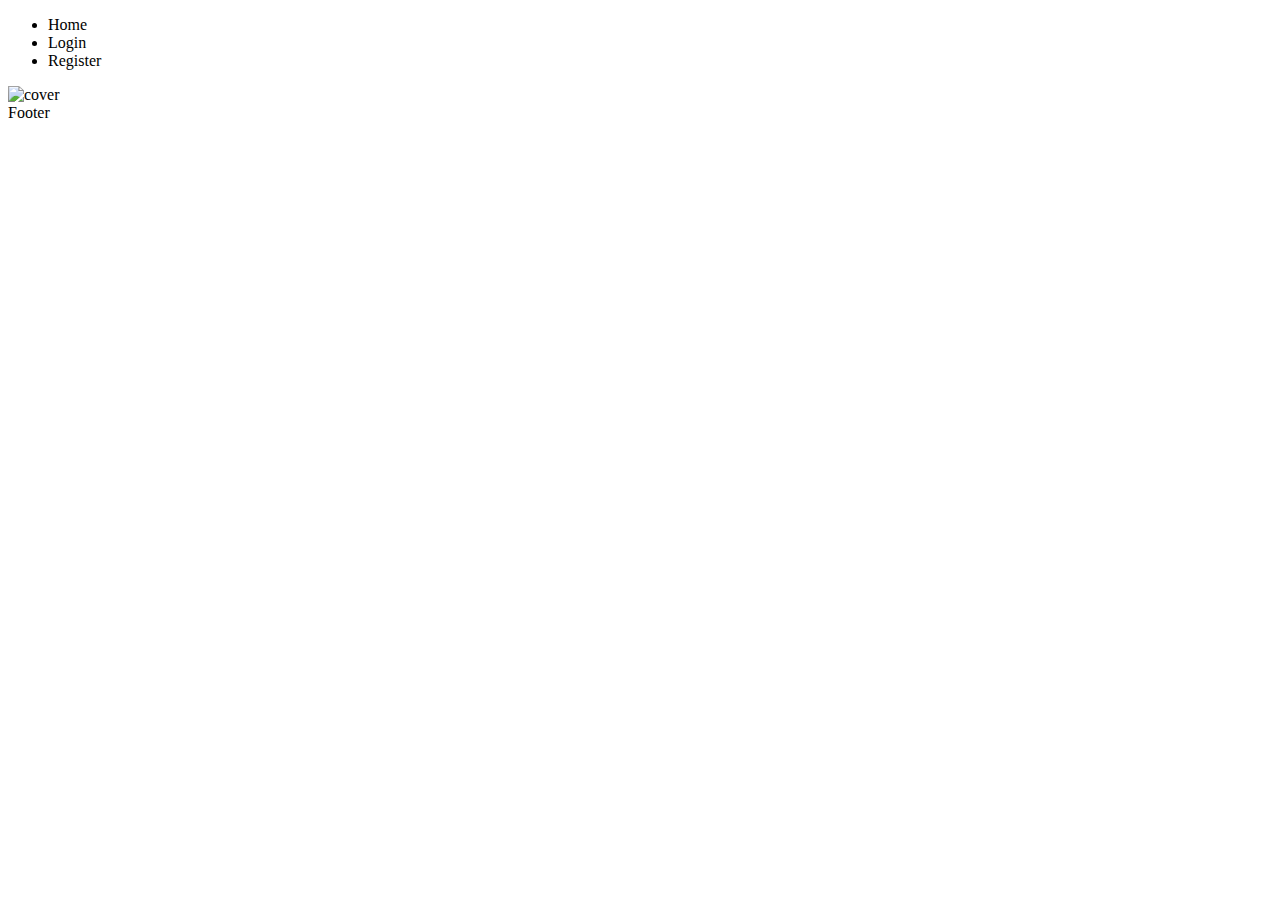
==== index.html @ 5ac5aa55 "created initial files" ====
<!DOCTYPE html>
<html lang="en">
<head>
    <meta charset="UTF-8">
    <meta name="viewport" content="width=device-width, initial-scale=1.0">
    <title>Landing Page</title>
    <link rel="stylesheet" type="text/css" href="">
</head>
<body>
    <nav>
        <ul>
            <li>Home</li>
            <li>Login</li>
            <li>Register</li>
        </ul>
    </nav>
    <main>
        <div><img src="https://via.placeholder.com/150" alt="cover"></div>
    </main>
    <footer>Footer</footer>
</body>
<script src="https://code.jquery.com/jquery-3.4.1.js"></script>
<script src="./index.js"></script>
</html>
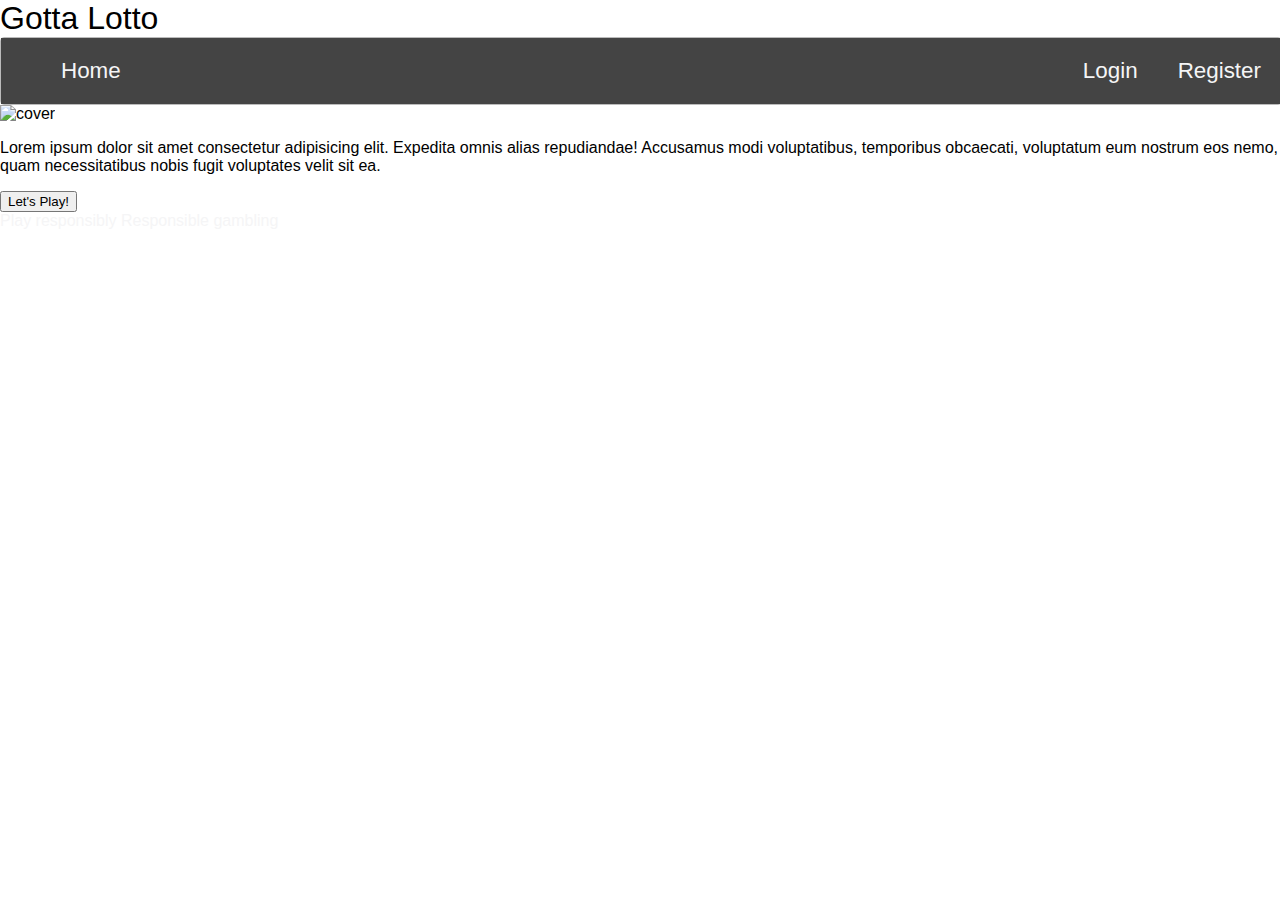
==== commit fb3c598f: "added nav  and logo styles" ====
--- a/index.html
+++ b/index.html
@@ -4,20 +4,38 @@
     <meta charset="UTF-8">
     <meta name="viewport" content="width=device-width, initial-scale=1.0">
     <title>Landing Page</title>
-    <link rel="stylesheet" type="text/css" href="">
+    <link rel="stylesheet" type="text/css" href="./style.css">
 </head>
 <body>
-    <nav>
-        <ul>
-            <li>Home</li>
-            <li>Login</li>
-            <li>Register</li>
-        </ul>
-    </nav>
+    <header>
+    <div class='logo'>
+        <a href="/">
+            Gotta
+            <span>Lotto</span>
+        </a>
+    </div>
+        <nav class='nav sticky'>
+            <ul class='main-nav'>
+                <li class='right'><a href=''>Home</a></li>
+                <li><a>Login</a></li>
+                <li><a>Register</a></li>
+            </ul>
+        </nav>
+    </header>
     <main>
         <div><img src="https://via.placeholder.com/150" alt="cover"></div>
+        <div>
+            <p>Lorem ipsum dolor sit amet consectetur adipisicing elit. 
+                Expedita omnis alias repudiandae! Accusamus modi voluptatibus, 
+                temporibus obcaecati, voluptatum eum nostrum eos nemo, 
+                quam necessitatibus nobis fugit voluptates velit sit ea.</p>
+        </div>
+        <button> Let's Play!</button>
     </main>
-    <footer>Footer</footer>
+    <div>
+      <a href='https://www.powerball.com/play-responsibly'>Play responsibly</a>
+      <a href='https://www.powerball.com/play-responsibly'>Responsible gambling</a>
+    </div>
 </body>
 <script src="https://code.jquery.com/jquery-3.4.1.js"></script>
 <script src="./index.js"></script>
--- a/style.css
+++ b/style.css
@@ -0,0 +1,70 @@
+body {
+    margin: auto 0;
+    font-family: Arial;
+}
+
+/* .logo {
+    background: gainsboro;
+    position: absolute;
+    top: 0;
+    left: 0;
+    height: 150px;
+    width: 20%;
+ } */
+
+ .logo a {
+     color: black;
+     font-size:2em;
+ }
+/* span {
+    color: white;
+}  */
+
+.nav {
+    cursor: pointer;
+    color:#FFF;
+    font-size:2em;
+    border-radius:4px;
+    border:1px solid #bbb;
+    transition: all 0.3s linear;
+}
+
+.nav:hover {
+    -webkit-box-shadow:rgba(0,0,0,0.8) 0px 5px 15px, inset rgba(0,0,0,0.15) 0px -10px 20px;
+    -moz-box-shadow:rgba(0,0,0,0.8) 0px 5px 15px, inset rgba(0,0,0,0.15) 0px -10px 20px;
+    -o-box-shadow:rgba(0,0,0,0.8) 0px 5px 15px, inset rgba(0,0,0,0.15) 0px -10px 20px;
+    box-shadow:rgba(0,0,0,0.8) 0px 5px 15px, inset rgba(0,0,0,0.15) 0px -10px 20px;
+}
+
+.sticky {
+    top: 0;
+    width: 100%;
+}
+
+.main-nav {
+    display: flex;
+    list-style: none;
+    font-size: 0.7em;
+    margin: 0;
+    background-color: #444;
+}
+
+@media only screen and (max-width: 600px) {
+    .main-nav {
+        /* font-size: 0.5em; */
+        padding: 0;
+    }
+}
+
+.right {
+    margin-right: auto;
+}
+
+li {
+    padding: 20px;
+}
+
+a {
+    color: #f5f5f6;
+    text-decoration: none;
+}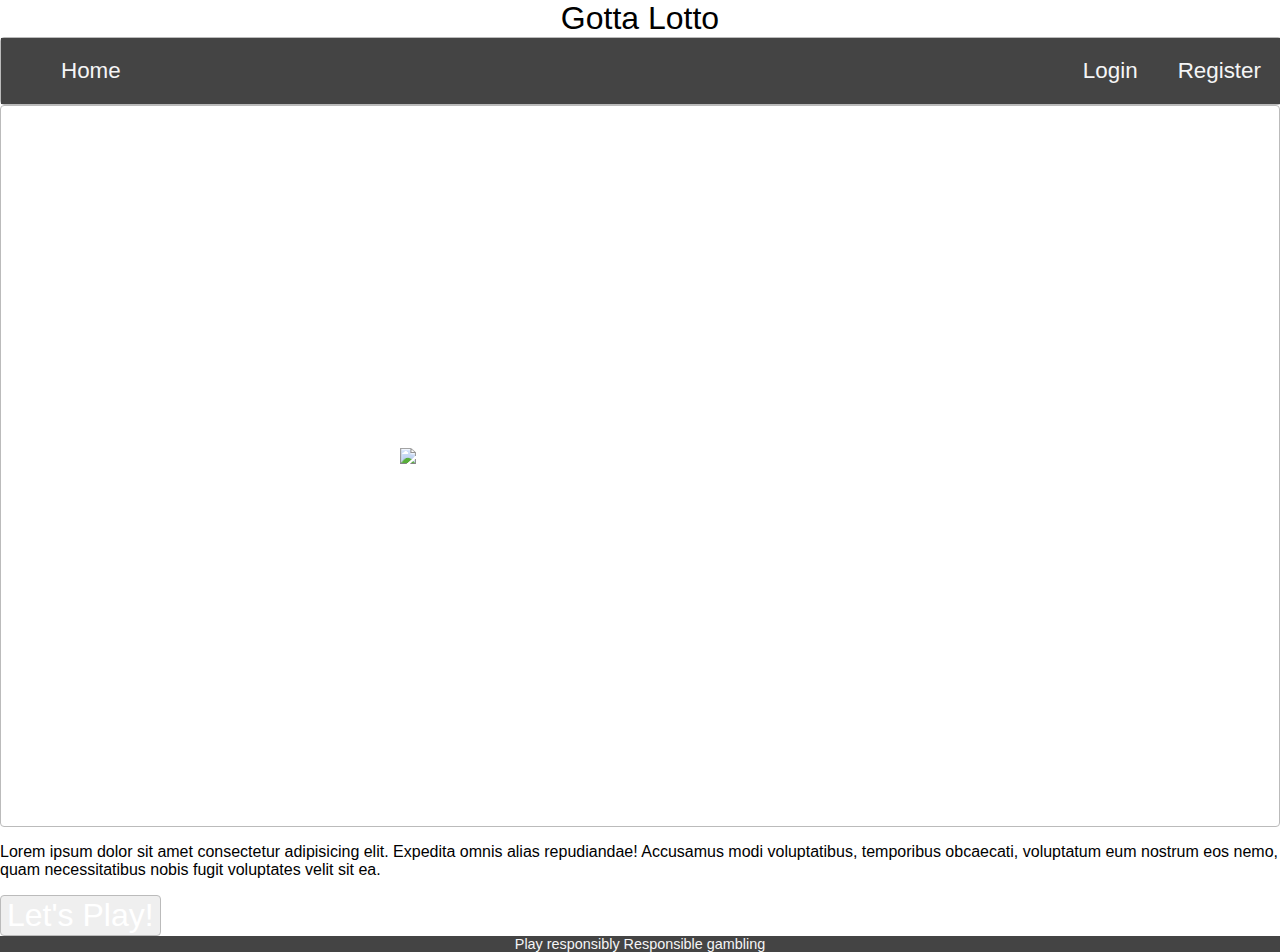
==== commit 3e1230e0: "added basic styles for landing page" ====
--- a/index.html
+++ b/index.html
@@ -4,7 +4,7 @@
     <meta charset="UTF-8">
     <meta name="viewport" content="width=device-width, initial-scale=1.0">
     <title>Landing Page</title>
-    <link rel="stylesheet" type="text/css" href="./style.css">
+    <link rel="stylesheet" type="text/css" href="./landing.css">
 </head>
 <body>
     <header>
@@ -14,7 +14,7 @@
             <span>Lotto</span>
         </a>
     </div>
-        <nav class='nav sticky'>
+        <nav class='zone sticky'>
             <ul class='main-nav'>
                 <li class='right'><a href=''>Home</a></li>
                 <li><a>Login</a></li>
@@ -23,19 +23,21 @@
         </nav>
     </header>
     <main>
-        <div><img src="https://via.placeholder.com/150" alt="cover"></div>
+        <div class='container zone'><img class='cover' src="https://via.placeholder.com/150" alt="cover"></div>
         <div>
-            <p>Lorem ipsum dolor sit amet consectetur adipisicing elit. 
+            <p class=''>Lorem ipsum dolor sit amet consectetur adipisicing elit. 
                 Expedita omnis alias repudiandae! Accusamus modi voluptatibus, 
                 temporibus obcaecati, voluptatum eum nostrum eos nemo, 
                 quam necessitatibus nobis fugit voluptates velit sit ea.</p>
         </div>
-        <button> Let's Play!</button>
+        <button class='zone'> Let's Play!</button>
     </main>
-    <div>
-      <a href='https://www.powerball.com/play-responsibly'>Play responsibly</a>
-      <a href='https://www.powerball.com/play-responsibly'>Responsible gambling</a>
-    </div>
+    <footer class='bottom'>
+        <div>
+          <a href='https://www.powerball.com/play-responsibly'>Play responsibly</a>
+          <a href='https://www.powerball.com/play-responsibly'>Responsible gambling</a>
+        </div>
+    </footer>
 </body>
 <script src="https://code.jquery.com/jquery-3.4.1.js"></script>
 <script src="./index.js"></script>
--- a/landing.css
+++ b/landing.css
@@ -0,0 +1,86 @@
+body {
+    margin: auto 0;
+    font-family: Arial;
+}
+
+.logo {
+   text-align: center;
+}
+
+.logo a {
+     color: black;
+     font-size:2em;
+ }
+
+/* span {
+    color: white;
+}  */
+
+.zone {
+    cursor: pointer;
+    color:#FFF;
+    font-size:2em;
+    border-radius:4px;
+    border:1px solid #bbb;
+    transition: all 0.3s linear;
+}
+
+.zone:hover {
+    -webkit-box-shadow:rgba(0,0,0,0.8) 0px 5px 15px, inset rgba(0,0,0,0.15) 0px -10px 20px;
+    -moz-box-shadow:rgba(0,0,0,0.8) 0px 5px 15px, inset rgba(0,0,0,0.15) 0px -10px 20px;
+    -o-box-shadow:rgba(0,0,0,0.8) 0px 5px 15px, inset rgba(0,0,0,0.15) 0px -10px 20px;
+    box-shadow:rgba(0,0,0,0.8) 0px 5px 15px, inset rgba(0,0,0,0.15) 0px -10px 20px;
+}
+
+.sticky {
+    top: 0;
+    width: 100%;
+}
+
+.main-nav {
+    display: flex;
+    list-style: none;
+    font-size: 0.7em;
+    margin: 0;
+    background-color: #444;
+}
+
+@media only screen and (max-width: 600px) {
+    .main-nav {
+        /* font-size: 0.5em; */
+        padding: 0;
+    }
+}
+
+.right {
+    margin-right: auto;
+}
+
+li {
+    padding: 20px;
+}
+
+a {
+    color: #f5f5f6;
+    text-decoration: none;
+}
+
+.container {
+    display: flex;
+    align-items: center;
+    justify-content: center;
+    height: 80vh;
+}
+
+.cover {
+    width: 15em;
+}
+
+footer {
+    text-align: center;
+    background-color: #444;
+}
+
+.bottom {
+    font-size: 0.9em;
+}
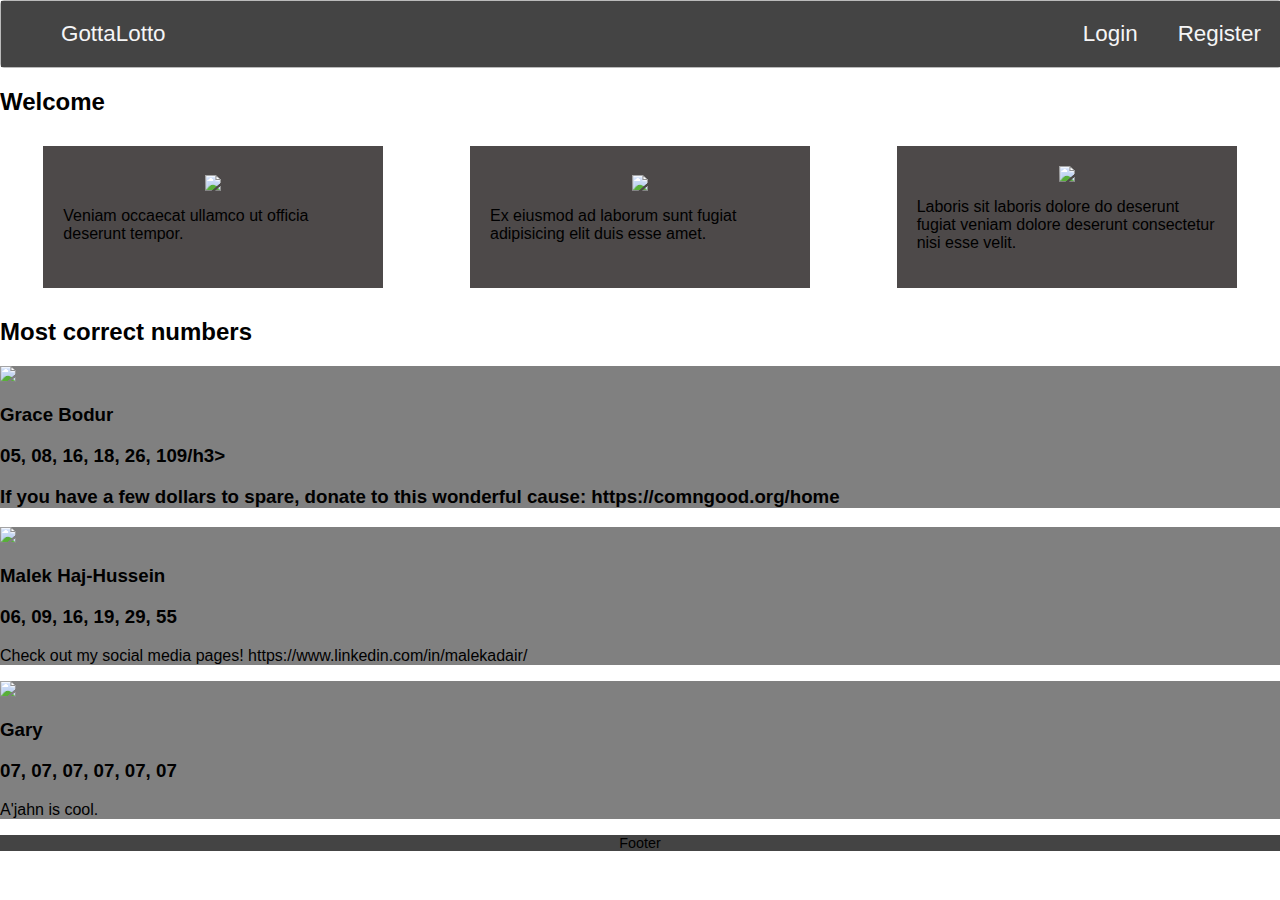
==== commit 8b0656c1: "Co-authored-by: malekadair <malekadair@gmail.com>" ====
--- a/index.html
+++ b/index.html
@@ -8,37 +8,57 @@
 </head>
 <body>
     <header>
-    <div class='logo'>
-        <a href="/">
-            Gotta
-            <span>Lotto</span>
-        </a>
     </div>
         <nav class='zone sticky'>
             <ul class='main-nav'>
-                <li class='right'><a href=''>Home</a></li>
-                <li><a>Login</a></li>
-                <li><a>Register</a></li>
+                <li class='right'><a href=''>GottaLotto</a></li>
+                <li><a href='./login.html'>Login</a></li>
+                <li><a href='./registration.html'>Register</a></li>
             </ul>
         </nav>
     </header>
     <main>
-        <div class='container zone'><img class='cover' src="https://via.placeholder.com/150" alt="cover"></div>
-        <div>
-            <p class=''>Lorem ipsum dolor sit amet consectetur adipisicing elit. 
-                Expedita omnis alias repudiandae! Accusamus modi voluptatibus, 
-                temporibus obcaecati, voluptatum eum nostrum eos nemo, 
-                quam necessitatibus nobis fugit voluptates velit sit ea.</p>
-        </div>
-        <button class='zone'> Let's Play!</button>
+        <h2 class=''>Welcome</h2>
+        <section class='welcome'>
+            <div class='left container'>
+                <img src='https://via.placeholder.com/150' />
+                <p class='cardContent'>Veniam occaecat ullamco ut officia deserunt tempor.</p>
+            </div>
+            <div class='middle container'>
+                <img src='https://via.placeholder.com/150' />
+                <p class='cardContent'>Ex eiusmod ad laborum sunt fugiat adipisicing elit duis esse amet.</p>
+            </div>
+            <div class='right container'>
+                <img src='https://via.placeholder.com/150' />
+                <p class='cardContent'>Laboris sit laboris dolore do deserunt fugiat veniam dolore deserunt consectetur nisi esse velit.</p>
+            </div>
+        </section>
+        <section>
+            <h2>Most correct numbers</h2>
+            <section>
+                <div class='winnerList'>
+                    <img src='https://via.placeholder.com/50' />
+                    <h3 class='winnerName'>Grace Bodur</h3>
+                    <h3 class='winnerGue's>05, 08, 16, 18, 26, 109/h3>
+                    <p class='winnerMessage'>If you have a few dollars to spare, donate to this wonderful cause: https://comngood.org/home</p>
+                </div>
+                <div class='winnerList'>
+                        <img src='https://via.placeholder.com/50' />
+                        <h3 class='winnerName'>Malek Haj-Hussein</h3>
+                        <h3 class='winnerGuess'>06, 09, 16, 19, 29, 55</h3>
+                        <p class='winnerMessage'>Check out my social media pages! https://www.linkedin.com/in/malekadair/</p>
+                    </div>
+                    <div class='winnerList'>
+                            <img src='https://via.placeholder.com/50' />
+                            <h3 class='winnerName'>Gary</h3>
+                            <h3 class='winnerGuess'>07, 07, 07, 07, 07, 07</h3>
+                            <p class='winnerMessage'>A'jahn is cool.</p>
+                        </div>
+            </section>
+
+        </section>
+            
     </main>
-    <footer class='bottom'>
-        <div>
-          <a href='https://www.powerball.com/play-responsibly'>Play responsibly</a>
-          <a href='https://www.powerball.com/play-responsibly'>Responsible gambling</a>
-        </div>
-    </footer>
+    <footer class='bottom'>Footer</footer>
 </body>
-<script src="https://code.jquery.com/jquery-3.4.1.js"></script>
-<script src="./index.js"></script>
 </html>--- a/landing.css
+++ b/landing.css
@@ -69,12 +69,39 @@
     display: flex;
     align-items: center;
     justify-content: center;
-    height: 80vh;
+    /* height: 100vh; */
+}
+.welcome {
+    display: flex;
+    flex-direction: row;
+flex-wrap: wrap;
+justify-content: space-around
+}
+.welcome .container {
+    display:flex;
+    flex-direction: column;
+    align-items: center;
+    width: 300px;
+}
+/* 
+.container > img {
+    width: 30%;
+} */
+
+.container {
+    background-color: rgb(77, 73, 73);
+    padding: 20px;
+    margin: 10px;
 }
 
-.cover {
-    width: 15em;
+.winnerList {
+    background-color: grey;
 }
+
+.winnerList > img {
+    width: 20%;
+}
+
 
 footer {
     text-align: center;
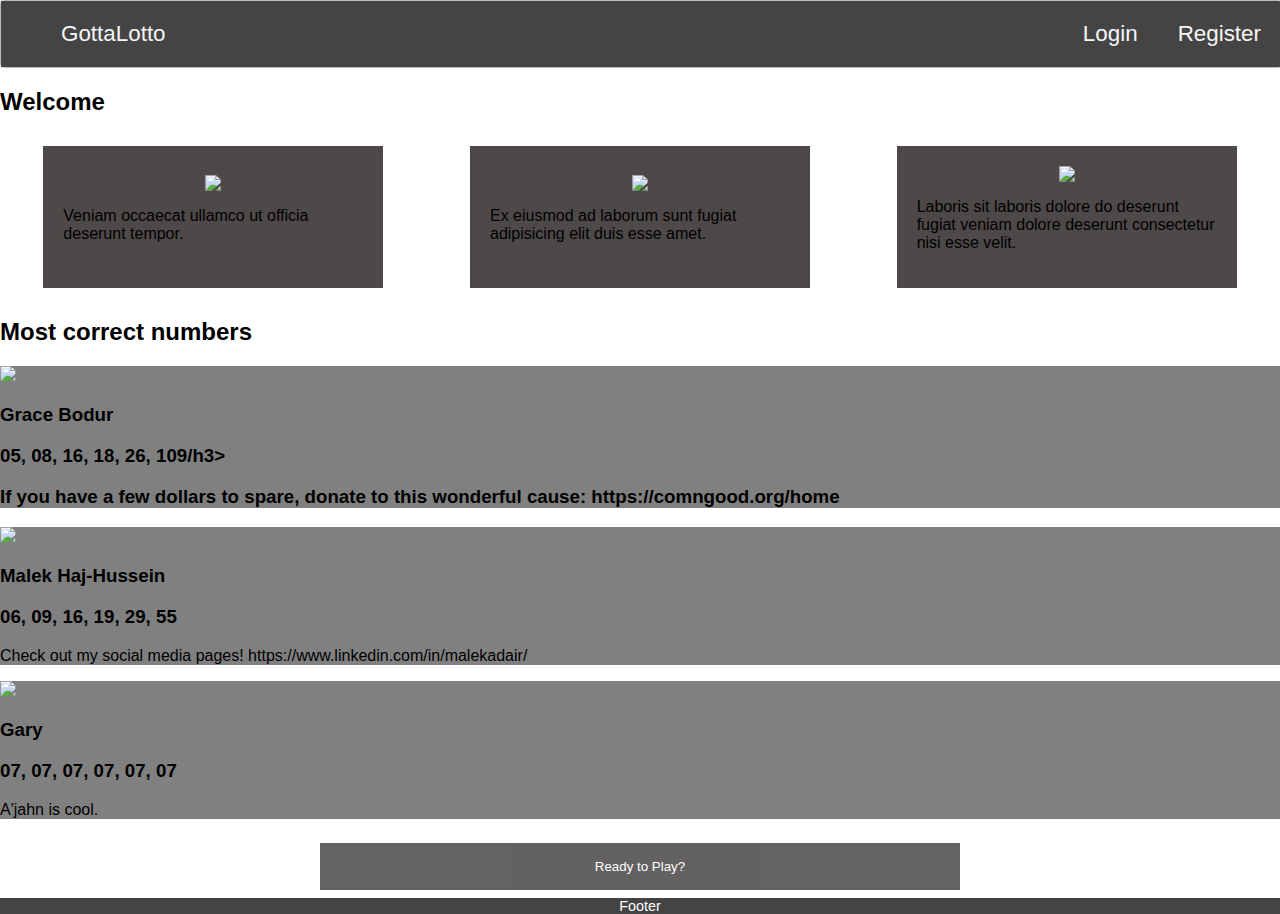
==== commit ebf76707: "added button" ====
--- a/index.html
+++ b/index.html
@@ -55,7 +55,10 @@
                             <p class='winnerMessage'>A'jahn is cool.</p>
                         </div>
             </section>
-
+            <div class='play'>
+                <a href='./registration.html'><button>Ready to Play?</button></a>
+            </div>
+               
         </section>
             
     </main>
--- a/landing.css
+++ b/landing.css
@@ -75,8 +75,9 @@
     display: flex;
     flex-direction: row;
 flex-wrap: wrap;
-justify-content: space-around
+justify-content: space-around;
 }
+
 .welcome .container {
     display:flex;
     flex-direction: column;
@@ -102,10 +103,27 @@
     width: 20%;
 }
 
+.play {
+    text-align: center;
+}
+
+button {
+    background-color: rgb(83, 81, 81);
+    color: white;
+    padding: 16px 20px;
+    margin: 8px 0;
+    border: none;
+    cursor: pointer;
+    width: 50%;
+    opacity: 0.9;
+}
+
+
 
 footer {
     text-align: center;
     background-color: #444;
+    color: white;
 }
 
 .bottom {
